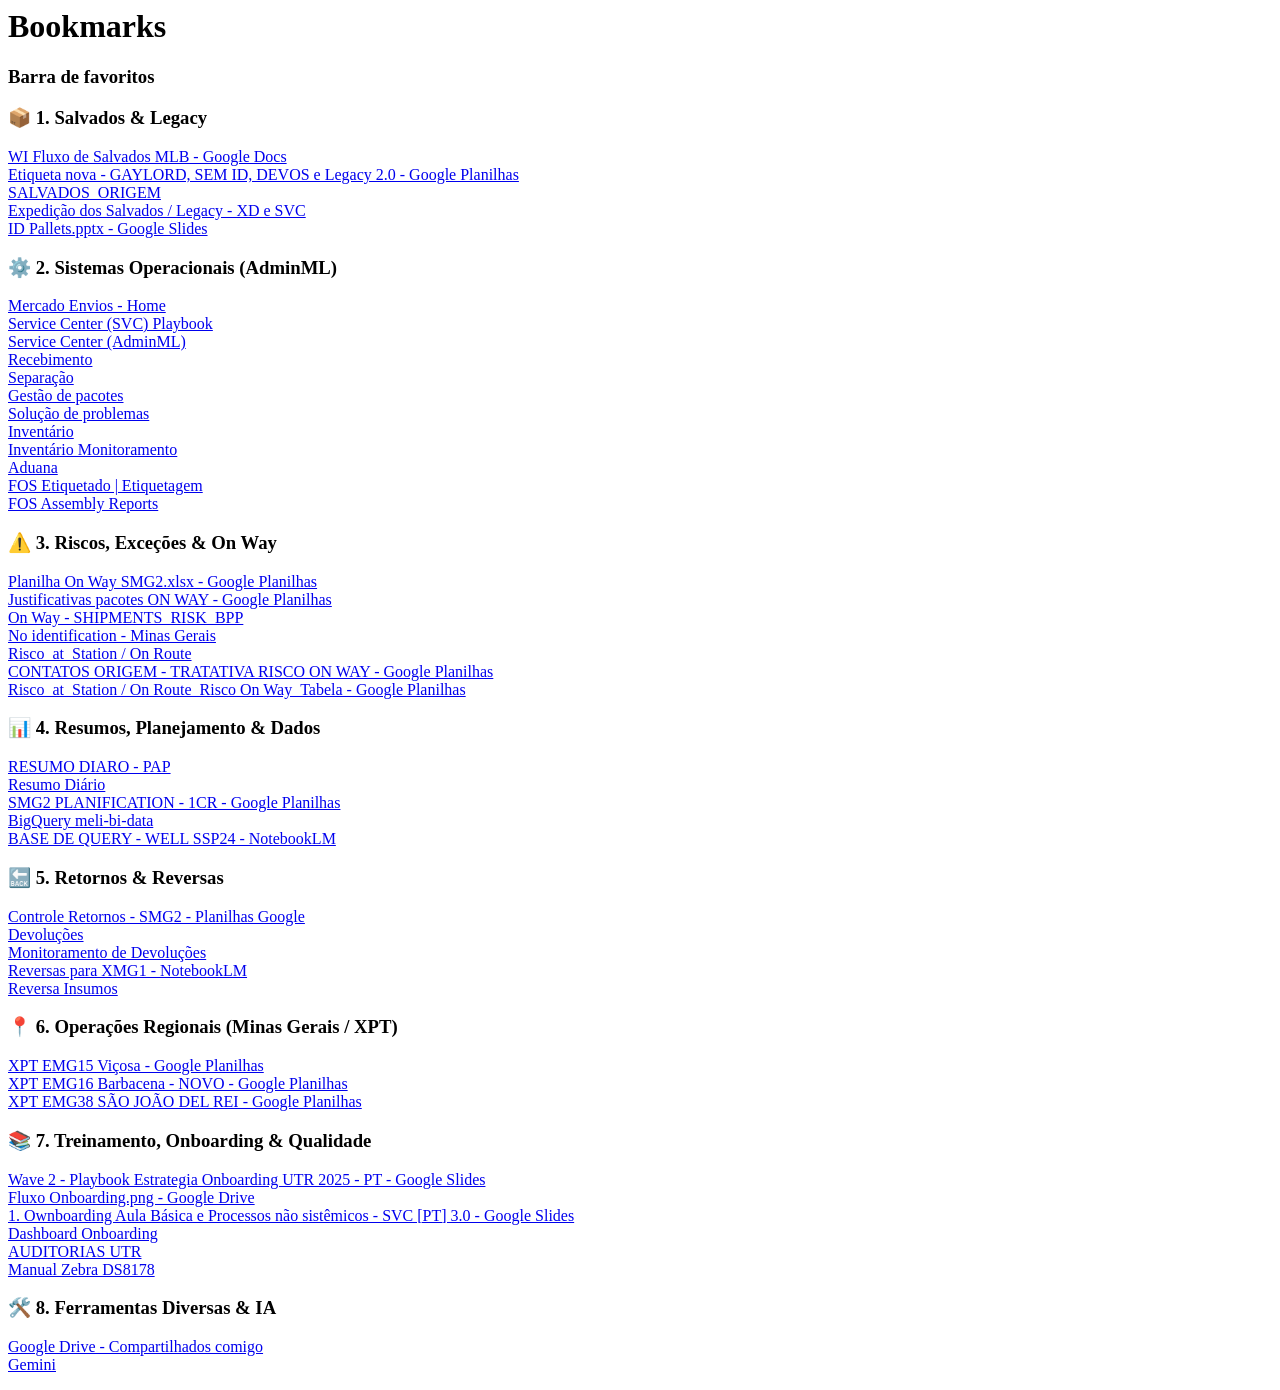
==== fav.html @ 22556379 "Save" ====
<!DOCTYPE NETSCAPE-Bookmark-file-1>
<!-- This is an automatically generated file.
     It will be read and overwritten.
     DO NOT EDIT! -->
<META HTTP-EQUIV="Content-Type" CONTENT="text/html; charset=UTF-8">
<TITLE>Bookmarks</TITLE>
<H1>Bookmarks</H1>
<DL><p>
    <DT><H3 ADD_DATE="1745688765" LAST_MODIFIED="1774959806" PERSONAL_TOOLBAR_FOLDER="true">Barra de favoritos</H3>
    <DL><p>
        <DT><H3 ADD_DATE="1774457126" LAST_MODIFIED="0">📦 1. Salvados &amp; Legacy</H3>
        <DL><p>
            <DT><A HREF="https://docs.google.com/document/d/1lHiRZoUrTtdoUfF2jTKSwaVMA59k0ou8ox0Mc1_N-KA/edit?tab=t.0" ADD_DATE="1768042945" ICON="[data-uri]">WI Fluxo de Salvados MLB - Google Docs</A>
            <DT><A HREF="https://docs.google.com/spreadsheets/d/1_zCqpc20b7EylmmNpUgCIeiRggBD4pQ9_4GQkWXSvbE/edit?gid=1541844201#gid=1541844201" ADD_DATE="1768042078" ICON="[data-uri]">Etiqueta nova - GAYLORD, SEM ID, DEVOS e Legacy 2.0 - Google Planilhas</A>
            <DT><A HREF="https://www.appsheet.com/start/94f6bd67-5392-47a4-880e-75851dbfe26a?platform=desktop#appName=SALVADOS_ORIGEM-761204303&vss=[base64]&view=Lan%C3%A7ar%20Salvados" ADD_DATE="1768041931" ICON="[data-uri]">SALVADOS_ORIGEM</A>
            <DT><A HREF="https://docs.google.com/forms/d/e/1FAIpQLScFys2pfaHs0rWslCGajpr1Aqkwvfn3L1pzrXIRPqRuzeIl0w/viewform" ADD_DATE="1768043248" ICON="[data-uri]">Expedição dos Salvados / Legacy - XD e SVC</A>
            <DT><A HREF="https://docs.google.com/presentation/d/1aY3RiyJctiIhOkOUeUSNHRsc2BH4TcG1/edit?slide=id.g364f4e5593a_0_8#slide=id.g364f4e5593a_0_8" ADD_DATE="1768047298" ICON="[data-uri]">ID Pallets.pptx - Google Slides</A>
        </DL><p>
        <DT><H3 ADD_DATE="1774457126" LAST_MODIFIED="0">⚙️ 2. Sistemas Operacionais (AdminML)</H3>
        <DL><p>
            <DT><A HREF="https://xtools.adminml.com/tools/home/mercadoenvios" ADD_DATE="1760522484" ICON="[data-uri]">Mercado Envios - Home</A>
            <DT><A HREF="https://sites.google.com/mercadolibre.com/wowexcelenciaoperacional-port/transportes/service-center-svc" ADD_DATE="1770372011" ICON="[data-uri]">Service Center (SVC) Playbook</A>
            <DT><A HREF="https://envios.adminml.com/logistics/service-center" ADD_DATE="1760522535" ICON="[data-uri]">Service Center (AdminML)</A>
            <DT><A HREF="https://envios.adminml.com/logistics/service-center/inbound" ADD_DATE="1760522567" ICON="[data-uri]">Recebimento</A>
            <DT><A HREF="https://envios.adminml.com/logistics/sorting/monitoring" ADD_DATE="1768236681" ICON="[data-uri]">Separação</A>
            <DT><A HREF="https://envios.adminml.com/logistics/package-management" ADD_DATE="1760522508" ICON="[data-uri]">Gestão de pacotes</A>
            <DT><A HREF="https://envios.adminml.com/logistics/problem-solving/" ADD_DATE="1760522811" ICON="[data-uri]">Solução de problemas</A>
            <DT><A HREF="https://envios.adminml.com/logistics/service-center/inventory" ADD_DATE="1760522546" ICON="[data-uri]">Inventário</A>
            <DT><A HREF="https://envios.adminml.com/logistics/inventory/" ADD_DATE="1767976754" ICON="[data-uri]">Inventário Monitoramento</A>
            <DT><A HREF="https://envios.adminml.com/logistics/audit/driver/monitoring" ADD_DATE="1773935652" ICON="[data-uri]">Aduana</A>
            <DT><A HREF="https://tms.adminml.com/fos/labels/authorize" ADD_DATE="1772899595" ICON="[data-uri]">FOS Etiquetado | Etiquetagem</A>
            <DT><A HREF="https://fos.adminml.com/fos-assembly-reports/hu-list/sales" ADD_DATE="1768065949" ICON="[data-uri]">FOS Assembly Reports</A>
        </DL><p>
        <DT><H3 ADD_DATE="1774457126" LAST_MODIFIED="0">⚠️ 3. Riscos, Exceções &amp; On Way</H3>
        <DL><p>
            <DT><A HREF="https://docs.google.com/spreadsheets/d/1jHOzcSjwcsbwQjjcK8XkSSSj24PNHGnJ/edit?gid=1011899283#gid=1011899283" ADD_DATE="1767005293" ICON="[data-uri]">Planilha On Way SMG2.xlsx - Google Planilhas</A>
            <DT><A HREF="https://docs.google.com/spreadsheets/d/15TH5czdopDw6su_LaEx8TX8uPsQc60zK7X15K8jlxRU/edit?gid=1659602290#gid=1659602290" ADD_DATE="1772199589" ICON="[data-uri]">Justificativas pacotes ON WAY - Google Planilhas</A>
            <DT><A HREF="https://lookerstudio.google.com/u/0/reporting/0ef7cd78-56ab-409c-a62a-4885a7819b24/page/tEnnC" ADD_DATE="1769680753" ICON="[data-uri]">On Way - SHIPMENTS_RISK_BPP</A>
            <DT><A HREF="https://lookerstudio.google.com/u/0/reporting/d0c6a55e-8356-422f-8308-fccbaa30854c/page/tEnnC" ADD_DATE="1770888267" ICON="[data-uri]">No identification - Minas Gerais</A>
            <DT><A HREF="https://lookerstudio.google.com/u/0/reporting/ae07a3a2-4a73-4bf2-af02-dc7db72f117b/page/p_xft5wm6nmd?pli=1" ADD_DATE="1773236358" ICON="[data-uri]">Risco_at_Station / On Route</A>
            <DT><A HREF="https://docs.google.com/spreadsheets/d/1z6ywsTK5E450oUohzCO6VarOmrUmPxF7WOGgxWelGE4/edit?gid=0#gid=0" ADD_DATE="1773307299" ICON="[data-uri]">CONTATOS ORIGEM - TRATATIVA RISCO ON WAY - Google Planilhas</A>
            <DT><A HREF="https://docs.google.com/spreadsheets/d/1C6WdzWWzC2ENZuHj_X8ZdaOWOlMWsbpBbsNmfV-abEE/edit?gid=0#gid=0" ADD_DATE="1773307388" ICON="[data-uri]">Risco_at_Station / On Route_Risco On Way_Tabela - Google Planilhas</A>
        </DL><p>
        <DT><H3 ADD_DATE="1774457126" LAST_MODIFIED="0">📊 4. Resumos, Planejamento &amp; Dados</H3>
        <DL><p>
            <DT><A HREF="https://docs.google.com/spreadsheets/d/1xkn0ee3L5zbgEXpL_bny_90ZAwblMwpDRKmo16p8_xw/edit?gid=0#gid=0" ADD_DATE="1760702585" ICON="[data-uri]">RESUMO DIARO - PAP</A>
            <DT><A HREF="https://docs.google.com/spreadsheets/d/15_4MJMAhM0pmH46uxUiDOqwVmkyvyarzTT00KW6K9Cw/edit?usp=drive_link" ADD_DATE="1760702081" ICON="[data-uri]">Resumo Diário</A>
            <DT><A HREF="https://docs.google.com/spreadsheets/d/1izMuHGc6icas4nUBsNkKq9qXP8jFvM5fmc8G3Peu-ds/edit?gid=0#gid=0" ADD_DATE="1769686571" ICON="[data-uri]">SMG2 PLANIFICATION - 1CR - Google Planilhas</A>
            <DT><A HREF="https://console.cloud.google.com/bigquery?project=meli-bi-data&ws=!1m0" ADD_DATE="1761994598" ICON="[data-uri]">BigQuery meli-bi-data</A>
            <DT><A HREF="https://notebooklm.google.com/notebook/523ed6a5-a218-4dd5-b7a7-86f9d71c848e?pli=1" ADD_DATE="1771341376" ICON="[data-uri]">BASE DE QUERY - WELL SSP24 - NotebookLM</A>
        </DL><p>
        <DT><H3 ADD_DATE="1774457126" LAST_MODIFIED="0">🔙 5. Retornos &amp; Reversas</H3>
        <DL><p>
            <DT><A HREF="https://docs.google.com/spreadsheets/d/1jLQNmAAPq7ffp5TNQJTri25-jUlkzVllAKGMJeORsIQ/edit?gid=1122692491#gid=1122692491" ADD_DATE="1760702108" ICON="[data-uri]">Controle Retornos - SMG2 - Planilhas Google</A>
            <DT><A HREF="https://envios.adminml.com/logistics/service-center/return-to-origin" ADD_DATE="1767006295" ICON="[data-uri]">Devoluções</A>
            <DT><A HREF="https://envios.adminml.com/logistics/return-to-origin/monitoring" ADD_DATE="1761826645" ICON="[data-uri]">Monitoramento de Devoluções</A>
            <DT><A HREF="https://notebooklm.google.com/notebook/5ff25524-5ba9-40dc-af9c-160caeff91a2" ADD_DATE="1773220869" ICON="[data-uri]">Reversas para XMG1 - NotebookLM</A>
            <DT><A HREF="https://lookerstudio.google.com/u/0/reporting/a045246b-4ede-46ce-9a01-fe29d6da02e6/page/LFZbF" ADD_DATE="1770372193" ICON="[data-uri]">Reversa Insumos</A>
        </DL><p>
        <DT><H3 ADD_DATE="1774457126" LAST_MODIFIED="0">📍 6. Operações Regionais (Minas Gerais / XPT)</H3>
        <DL><p>
            <DT><A HREF="https://docs.google.com/spreadsheets/d/169yGR3JJoH1T_Fuwdsxq5gsSkU7ha3tsLrgrArR6-JY/edit?gid=1248609811#gid=1248609811" ADD_DATE="1768237256" ICON="[data-uri]">XPT EMG15 Viçosa - Google Planilhas</A>
            <DT><A HREF="https://docs.google.com/spreadsheets/d/17MS6xTAaWogGkr9EifZgO6EevSzudx-OcgZ80rAmFjc/edit?gid=437193426#gid=437193426" ADD_DATE="1768237326" ICON="[data-uri]">XPT EMG16 Barbacena - NOVO - Google Planilhas</A>
            <DT><A HREF="https://docs.google.com/spreadsheets/d/1e8sGQjX-KsnG5TpGbMVolFPZ0bU_2pGFTRp-AVK2tM4/edit?gid=35556359#gid=35556359" ADD_DATE="1768237322" ICON="[data-uri]">XPT EMG38 SÃO JOÃO DEL REI - Google Planilhas</A>
        </DL><p>
        <DT><H3 ADD_DATE="1774457126" LAST_MODIFIED="0">📚 7. Treinamento, Onboarding &amp; Qualidade</H3>
        <DL><p>
            <DT><A HREF="https://docs.google.com/presentation/d/1KzBoLQaQCZ8jhkSrt9YyLe1f0KgUssI31yi4SYzKKko/edit?slide=id.g33b687a7f7b_0_79#slide=id.g33b687a7f7b_0_79" ADD_DATE="1768382059" ICON="[data-uri]">Wave 2 - Playbook Estrategia Onboarding UTR 2025 - PT - Google Slides</A>
            <DT><A HREF="https://drive.google.com/file/d/1aLQKlfJS9eU6g07tcpKs6dJjtn90DajX/view?ts=69662435" ADD_DATE="1768382080" ICON="[data-uri]">Fluxo Onboarding.png - Google Drive</A>
            <DT><A HREF="https://docs.google.com/presentation/d/1GXilkWO5pdHhmAtHaXv6XXJjzyS2qbpwrW7VKqMYIlk/edit?slide=id.g36298eb2133_2_166#slide=id.g36298eb2133_2_166" ADD_DATE="1768382097" ICON="[data-uri]">1. Ownboarding Aula Básica e Processos não sistêmicos - SVC [PT] 3.0 - Google Slides</A>
            <DT><A HREF="https://lookerstudio.google.com/reporting/0e97c4c4-20c3-432d-8a46-18a2591ac59f/page/p_5o5hkf1snd" ADD_DATE="1773236346" ICON="[data-uri]">Dashboard Onboarding</A>
            <DT><A HREF="https://www.appsheet.com/start/d45c9016-6276-4d95-9ee2-5f614c95be97?platform=desktop#appName=QUALITY_AUDITS_2-5594495&vss=[base64]&view=MENU" ADD_DATE="1772209319" ICON="[data-uri]">AUDITORIAS UTR</A>
            <DT><A HREF="https://www.bztech.com.br/arquivos/manual-zebra-ds8178.pdf?srsltid=AfmBOoo3fnD91IqZ7brmycCCOQBG97OHoKnTflmAA2N9WvQpqSOJjpkA" ADD_DATE="1769593745" ICON="[data-uri]">Manual Zebra DS8178</A>
        </DL><p>
        <DT><H3 ADD_DATE="1774457126" LAST_MODIFIED="0">🛠️ 8. Ferramentas Diversas &amp; IA</H3>
        <DL><p>
            <DT><A HREF="https://drive.google.com/drive/shared-with-me" ADD_DATE="1760701992" ICON="[data-uri]">Google Drive - Compartilhados comigo</A>
            <DT><A HREF="https://gemini.google.com/app" ADD_DATE="1761818388" ICON="[data-uri]">Gemini</A>
        </DL><p>
    </DL><p>
</DL><p>
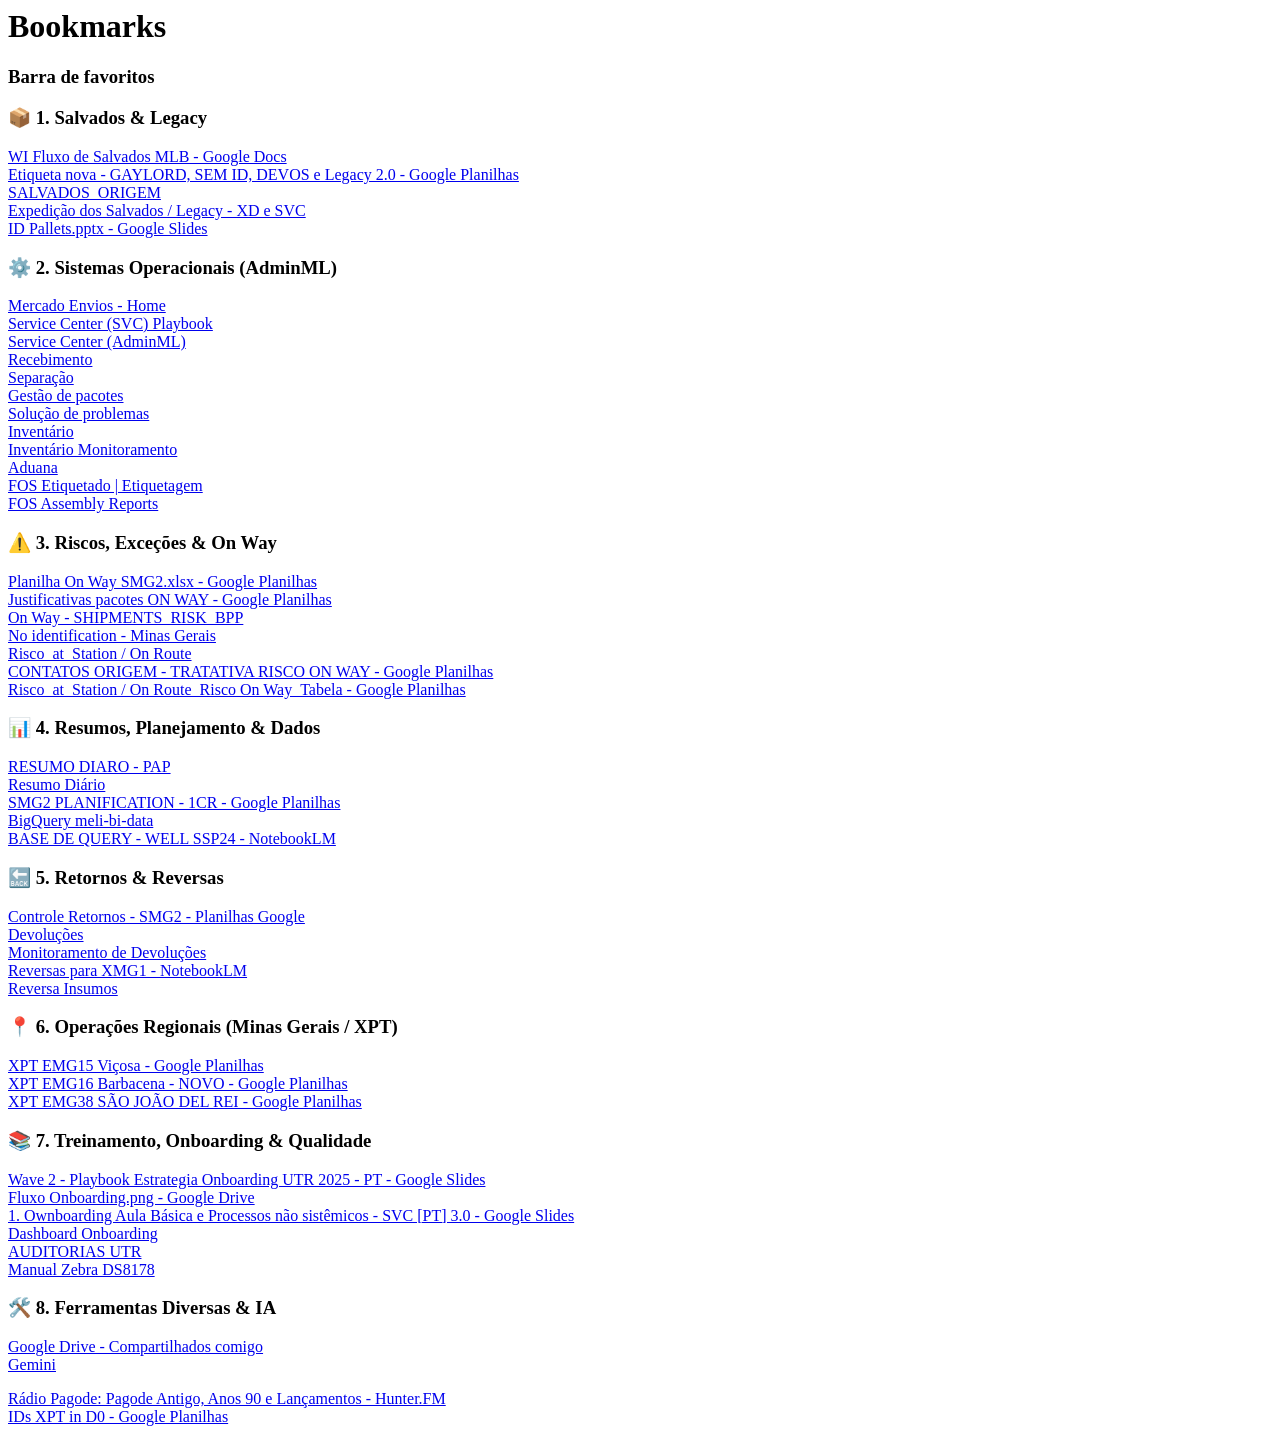
==== commit 38e6a14e: "Update fav.html with new bookmark links and modify timestamps" ====
--- a/fav.html
+++ b/fav.html
@@ -6,7 +6,7 @@
 <TITLE>Bookmarks</TITLE>
 <H1>Bookmarks</H1>
 <DL><p>
-    <DT><H3 ADD_DATE="1745688765" LAST_MODIFIED="1774959806" PERSONAL_TOOLBAR_FOLDER="true">Barra de favoritos</H3>
+    <DT><H3 ADD_DATE="1745688765" LAST_MODIFIED="1775301047" PERSONAL_TOOLBAR_FOLDER="true">Barra de favoritos</H3>
     <DL><p>
         <DT><H3 ADD_DATE="1774457126" LAST_MODIFIED="0">📦 1. Salvados &amp; Legacy</H3>
         <DL><p>
@@ -77,5 +77,7 @@
             <DT><A HREF="https://drive.google.com/drive/shared-with-me" ADD_DATE="1760701992" ICON="[data-uri]">Google Drive - Compartilhados comigo</A>
             <DT><A HREF="https://gemini.google.com/app" ADD_DATE="1761818388" ICON="[data-uri]">Gemini</A>
         </DL><p>
+        <DT><A HREF="https://hunter.fm/pagode/" ADD_DATE="1775301047" ICON="[data-uri]">Rádio Pagode: Pagode Antigo, Anos 90 e Lançamentos - Hunter.FM</A>
+        <DT><A HREF="https://docs.google.com/spreadsheets/d/1nRKMvElg6TnnUfrtJWeHGOcpLY4G1QRBAS4q4Y8CInk/edit?gid=1216661865#gid=1216661865" ADD_DATE="1775221481" ICON="[data-uri]">IDs XPT in D0 - Google Planilhas</A>
     </DL><p>
 </DL><p>
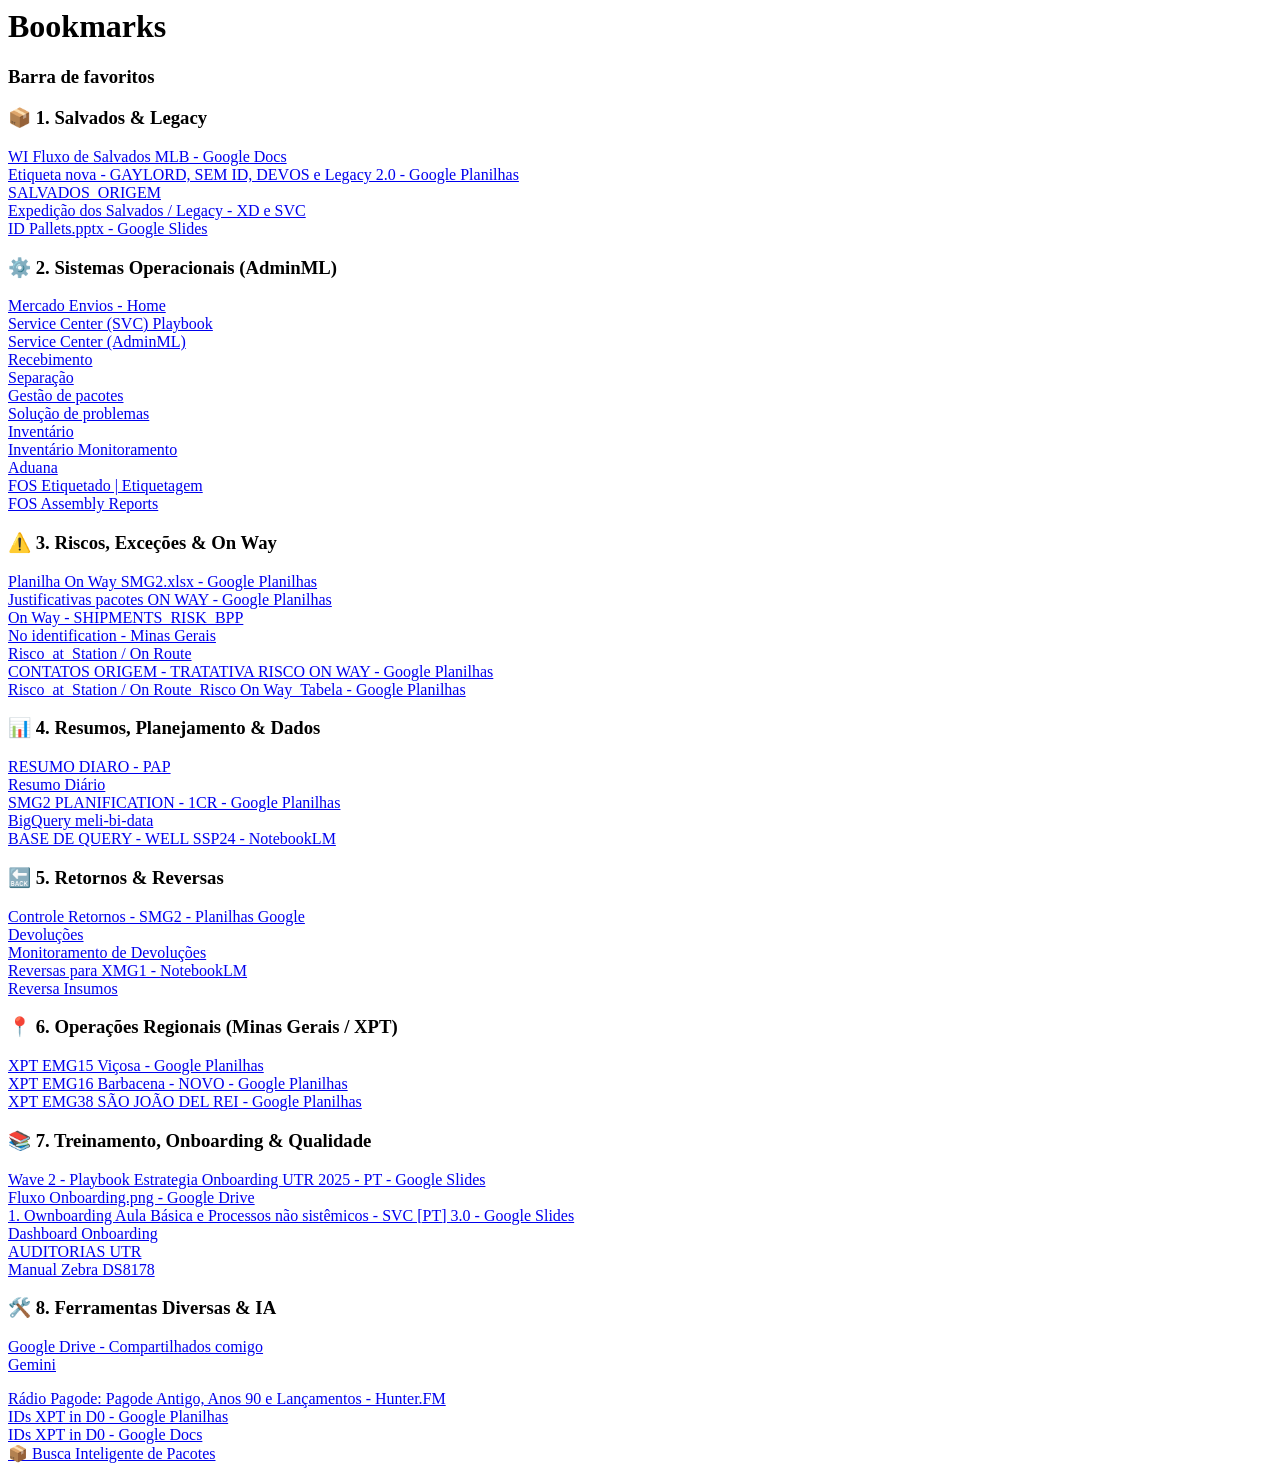
==== commit 95a1d7d4: "Update tampermonkey_scripts.zip with latest changes" ====
--- a/fav.html
+++ b/fav.html
@@ -6,9 +6,9 @@
 <TITLE>Bookmarks</TITLE>
 <H1>Bookmarks</H1>
 <DL><p>
-    <DT><H3 ADD_DATE="1745688765" LAST_MODIFIED="1775301047" PERSONAL_TOOLBAR_FOLDER="true">Barra de favoritos</H3>
+    <DT><H3 ADD_DATE="1775301398" LAST_MODIFIED="1775307209" PERSONAL_TOOLBAR_FOLDER="true">Barra de favoritos</H3>
     <DL><p>
-        <DT><H3 ADD_DATE="1774457126" LAST_MODIFIED="0">📦 1. Salvados &amp; Legacy</H3>
+        <DT><H3 ADD_DATE="1775302848" LAST_MODIFIED="0">📦 1. Salvados &amp; Legacy</H3>
         <DL><p>
             <DT><A HREF="https://docs.google.com/document/d/1lHiRZoUrTtdoUfF2jTKSwaVMA59k0ou8ox0Mc1_N-KA/edit?tab=t.0" ADD_DATE="1768042945" ICON="[data-uri]">WI Fluxo de Salvados MLB - Google Docs</A>
             <DT><A HREF="https://docs.google.com/spreadsheets/d/1_zCqpc20b7EylmmNpUgCIeiRggBD4pQ9_4GQkWXSvbE/edit?gid=1541844201#gid=1541844201" ADD_DATE="1768042078" ICON="[data-uri]">Etiqueta nova - GAYLORD, SEM ID, DEVOS e Legacy 2.0 - Google Planilhas</A>
@@ -16,7 +16,7 @@
             <DT><A HREF="https://docs.google.com/forms/d/e/1FAIpQLScFys2pfaHs0rWslCGajpr1Aqkwvfn3L1pzrXIRPqRuzeIl0w/viewform" ADD_DATE="1768043248" ICON="[data-uri]">Expedição dos Salvados / Legacy - XD e SVC</A>
             <DT><A HREF="https://docs.google.com/presentation/d/1aY3RiyJctiIhOkOUeUSNHRsc2BH4TcG1/edit?slide=id.g364f4e5593a_0_8#slide=id.g364f4e5593a_0_8" ADD_DATE="1768047298" ICON="[data-uri]">ID Pallets.pptx - Google Slides</A>
         </DL><p>
-        <DT><H3 ADD_DATE="1774457126" LAST_MODIFIED="0">⚙️ 2. Sistemas Operacionais (AdminML)</H3>
+        <DT><H3 ADD_DATE="1775302848" LAST_MODIFIED="0">⚙️ 2. Sistemas Operacionais (AdminML)</H3>
         <DL><p>
             <DT><A HREF="https://xtools.adminml.com/tools/home/mercadoenvios" ADD_DATE="1760522484" ICON="[data-uri]">Mercado Envios - Home</A>
             <DT><A HREF="https://sites.google.com/mercadolibre.com/wowexcelenciaoperacional-port/transportes/service-center-svc" ADD_DATE="1770372011" ICON="[data-uri]">Service Center (SVC) Playbook</A>
@@ -31,17 +31,17 @@
             <DT><A HREF="https://tms.adminml.com/fos/labels/authorize" ADD_DATE="1772899595" ICON="[data-uri]">FOS Etiquetado | Etiquetagem</A>
             <DT><A HREF="https://fos.adminml.com/fos-assembly-reports/hu-list/sales" ADD_DATE="1768065949" ICON="[data-uri]">FOS Assembly Reports</A>
         </DL><p>
-        <DT><H3 ADD_DATE="1774457126" LAST_MODIFIED="0">⚠️ 3. Riscos, Exceções &amp; On Way</H3>
+        <DT><H3 ADD_DATE="1775302848" LAST_MODIFIED="0">⚠️ 3. Riscos, Exceções &amp; On Way</H3>
         <DL><p>
             <DT><A HREF="https://docs.google.com/spreadsheets/d/1jHOzcSjwcsbwQjjcK8XkSSSj24PNHGnJ/edit?gid=1011899283#gid=1011899283" ADD_DATE="1767005293" ICON="[data-uri]">Planilha On Way SMG2.xlsx - Google Planilhas</A>
             <DT><A HREF="https://docs.google.com/spreadsheets/d/15TH5czdopDw6su_LaEx8TX8uPsQc60zK7X15K8jlxRU/edit?gid=1659602290#gid=1659602290" ADD_DATE="1772199589" ICON="[data-uri]">Justificativas pacotes ON WAY - Google Planilhas</A>
             <DT><A HREF="https://lookerstudio.google.com/u/0/reporting/0ef7cd78-56ab-409c-a62a-4885a7819b24/page/tEnnC" ADD_DATE="1769680753" ICON="[data-uri]">On Way - SHIPMENTS_RISK_BPP</A>
-            <DT><A HREF="https://lookerstudio.google.com/u/0/reporting/d0c6a55e-8356-422f-8308-fccbaa30854c/page/tEnnC" ADD_DATE="1770888267" ICON="[data-uri]">No identification - Minas Gerais</A>
-            <DT><A HREF="https://lookerstudio.google.com/u/0/reporting/ae07a3a2-4a73-4bf2-af02-dc7db72f117b/page/p_xft5wm6nmd?pli=1" ADD_DATE="1773236358" ICON="[data-uri]">Risco_at_Station / On Route</A>
+            <DT><A HREF="https://lookerstudio.google.com/u/0/reporting/d0c6a55e-8356-422f-8308-fccbaa30854c/page/tEnnC" ADD_DATE="1770888267" ICON="[data-uri]">No identification - Minas Gerais</A>
+            <DT><A HREF="https://lookerstudio.google.com/u/0/reporting/ae07a3a2-4a73-4bf2-af02-dc7db72f117b/page/p_xft5wm6nmd?pli=1" ADD_DATE="1773236358" ICON="[data-uri]">Risco_at_Station / On Route</A>
             <DT><A HREF="https://docs.google.com/spreadsheets/d/1z6ywsTK5E450oUohzCO6VarOmrUmPxF7WOGgxWelGE4/edit?gid=0#gid=0" ADD_DATE="1773307299" ICON="[data-uri]">CONTATOS ORIGEM - TRATATIVA RISCO ON WAY - Google Planilhas</A>
             <DT><A HREF="https://docs.google.com/spreadsheets/d/1C6WdzWWzC2ENZuHj_X8ZdaOWOlMWsbpBbsNmfV-abEE/edit?gid=0#gid=0" ADD_DATE="1773307388" ICON="[data-uri]">Risco_at_Station / On Route_Risco On Way_Tabela - Google Planilhas</A>
         </DL><p>
-        <DT><H3 ADD_DATE="1774457126" LAST_MODIFIED="0">📊 4. Resumos, Planejamento &amp; Dados</H3>
+        <DT><H3 ADD_DATE="1775302848" LAST_MODIFIED="0">📊 4. Resumos, Planejamento &amp; Dados</H3>
         <DL><p>
             <DT><A HREF="https://docs.google.com/spreadsheets/d/1xkn0ee3L5zbgEXpL_bny_90ZAwblMwpDRKmo16p8_xw/edit?gid=0#gid=0" ADD_DATE="1760702585" ICON="[data-uri]">RESUMO DIARO - PAP</A>
             <DT><A HREF="https://docs.google.com/spreadsheets/d/15_4MJMAhM0pmH46uxUiDOqwVmkyvyarzTT00KW6K9Cw/edit?usp=drive_link" ADD_DATE="1760702081" ICON="[data-uri]">Resumo Diário</A>
@@ -49,7 +49,7 @@
             <DT><A HREF="https://console.cloud.google.com/bigquery?project=meli-bi-data&ws=!1m0" ADD_DATE="1761994598" ICON="[data-uri]">BigQuery meli-bi-data</A>
             <DT><A HREF="https://notebooklm.google.com/notebook/523ed6a5-a218-4dd5-b7a7-86f9d71c848e?pli=1" ADD_DATE="1771341376" ICON="[data-uri]">BASE DE QUERY - WELL SSP24 - NotebookLM</A>
         </DL><p>
-        <DT><H3 ADD_DATE="1774457126" LAST_MODIFIED="0">🔙 5. Retornos &amp; Reversas</H3>
+        <DT><H3 ADD_DATE="1775302848" LAST_MODIFIED="0">🔙 5. Retornos &amp; Reversas</H3>
         <DL><p>
             <DT><A HREF="https://docs.google.com/spreadsheets/d/1jLQNmAAPq7ffp5TNQJTri25-jUlkzVllAKGMJeORsIQ/edit?gid=1122692491#gid=1122692491" ADD_DATE="1760702108" ICON="[data-uri]">Controle Retornos - SMG2 - Planilhas Google</A>
             <DT><A HREF="https://envios.adminml.com/logistics/service-center/return-to-origin" ADD_DATE="1767006295" ICON="[data-uri]">Devoluções</A>
@@ -57,13 +57,13 @@
             <DT><A HREF="https://notebooklm.google.com/notebook/5ff25524-5ba9-40dc-af9c-160caeff91a2" ADD_DATE="1773220869" ICON="[data-uri]">Reversas para XMG1 - NotebookLM</A>
             <DT><A HREF="https://lookerstudio.google.com/u/0/reporting/a045246b-4ede-46ce-9a01-fe29d6da02e6/page/LFZbF" ADD_DATE="1770372193" ICON="[data-uri]">Reversa Insumos</A>
         </DL><p>
-        <DT><H3 ADD_DATE="1774457126" LAST_MODIFIED="0">📍 6. Operações Regionais (Minas Gerais / XPT)</H3>
+        <DT><H3 ADD_DATE="1775302848" LAST_MODIFIED="0">📍 6. Operações Regionais (Minas Gerais / XPT)</H3>
         <DL><p>
             <DT><A HREF="https://docs.google.com/spreadsheets/d/169yGR3JJoH1T_Fuwdsxq5gsSkU7ha3tsLrgrArR6-JY/edit?gid=1248609811#gid=1248609811" ADD_DATE="1768237256" ICON="[data-uri]">XPT EMG15 Viçosa - Google Planilhas</A>
             <DT><A HREF="https://docs.google.com/spreadsheets/d/17MS6xTAaWogGkr9EifZgO6EevSzudx-OcgZ80rAmFjc/edit?gid=437193426#gid=437193426" ADD_DATE="1768237326" ICON="[data-uri]">XPT EMG16 Barbacena - NOVO - Google Planilhas</A>
             <DT><A HREF="https://docs.google.com/spreadsheets/d/1e8sGQjX-KsnG5TpGbMVolFPZ0bU_2pGFTRp-AVK2tM4/edit?gid=35556359#gid=35556359" ADD_DATE="1768237322" ICON="[data-uri]">XPT EMG38 SÃO JOÃO DEL REI - Google Planilhas</A>
         </DL><p>
-        <DT><H3 ADD_DATE="1774457126" LAST_MODIFIED="0">📚 7. Treinamento, Onboarding &amp; Qualidade</H3>
+        <DT><H3 ADD_DATE="1775302848" LAST_MODIFIED="0">📚 7. Treinamento, Onboarding &amp; Qualidade</H3>
         <DL><p>
             <DT><A HREF="https://docs.google.com/presentation/d/1KzBoLQaQCZ8jhkSrt9YyLe1f0KgUssI31yi4SYzKKko/edit?slide=id.g33b687a7f7b_0_79#slide=id.g33b687a7f7b_0_79" ADD_DATE="1768382059" ICON="[data-uri]">Wave 2 - Playbook Estrategia Onboarding UTR 2025 - PT - Google Slides</A>
             <DT><A HREF="https://drive.google.com/file/d/1aLQKlfJS9eU6g07tcpKs6dJjtn90DajX/view?ts=69662435" ADD_DATE="1768382080" ICON="[data-uri]">Fluxo Onboarding.png - Google Drive</A>
@@ -72,12 +72,14 @@
             <DT><A HREF="https://www.appsheet.com/start/d45c9016-6276-4d95-9ee2-5f614c95be97?platform=desktop#appName=QUALITY_AUDITS_2-5594495&vss=[base64]&view=MENU" ADD_DATE="1772209319" ICON="[data-uri]">AUDITORIAS UTR</A>
             <DT><A HREF="https://www.bztech.com.br/arquivos/manual-zebra-ds8178.pdf?srsltid=AfmBOoo3fnD91IqZ7brmycCCOQBG97OHoKnTflmAA2N9WvQpqSOJjpkA" ADD_DATE="1769593745" ICON="[data-uri]">Manual Zebra DS8178</A>
         </DL><p>
-        <DT><H3 ADD_DATE="1774457126" LAST_MODIFIED="0">🛠️ 8. Ferramentas Diversas &amp; IA</H3>
+        <DT><H3 ADD_DATE="1775302848" LAST_MODIFIED="0">🛠️ 8. Ferramentas Diversas &amp; IA</H3>
         <DL><p>
             <DT><A HREF="https://drive.google.com/drive/shared-with-me" ADD_DATE="1760701992" ICON="[data-uri]">Google Drive - Compartilhados comigo</A>
             <DT><A HREF="https://gemini.google.com/app" ADD_DATE="1761818388" ICON="[data-uri]">Gemini</A>
         </DL><p>
         <DT><A HREF="https://hunter.fm/pagode/" ADD_DATE="1775301047" ICON="[data-uri]">Rádio Pagode: Pagode Antigo, Anos 90 e Lançamentos - Hunter.FM</A>
         <DT><A HREF="https://docs.google.com/spreadsheets/d/1nRKMvElg6TnnUfrtJWeHGOcpLY4G1QRBAS4q4Y8CInk/edit?gid=1216661865#gid=1216661865" ADD_DATE="1775221481" ICON="[data-uri]">IDs XPT in D0 - Google Planilhas</A>
+        <DT><A HREF="https://docs.google.com/document/d/12CsVoUnTU68UJay_VTwZ3cpaGvwZHEePwfhiAoZFqHo/edit?tab=t.0" ADD_DATE="1775304610" ICON="[data-uri]">IDs XPT in D0 - Google Docs</A>
+        <DT><A HREF="https://search.debugzone.com.br/" ADD_DATE="1775307209">📦 Busca Inteligente de Pacotes</A>
     </DL><p>
 </DL><p>
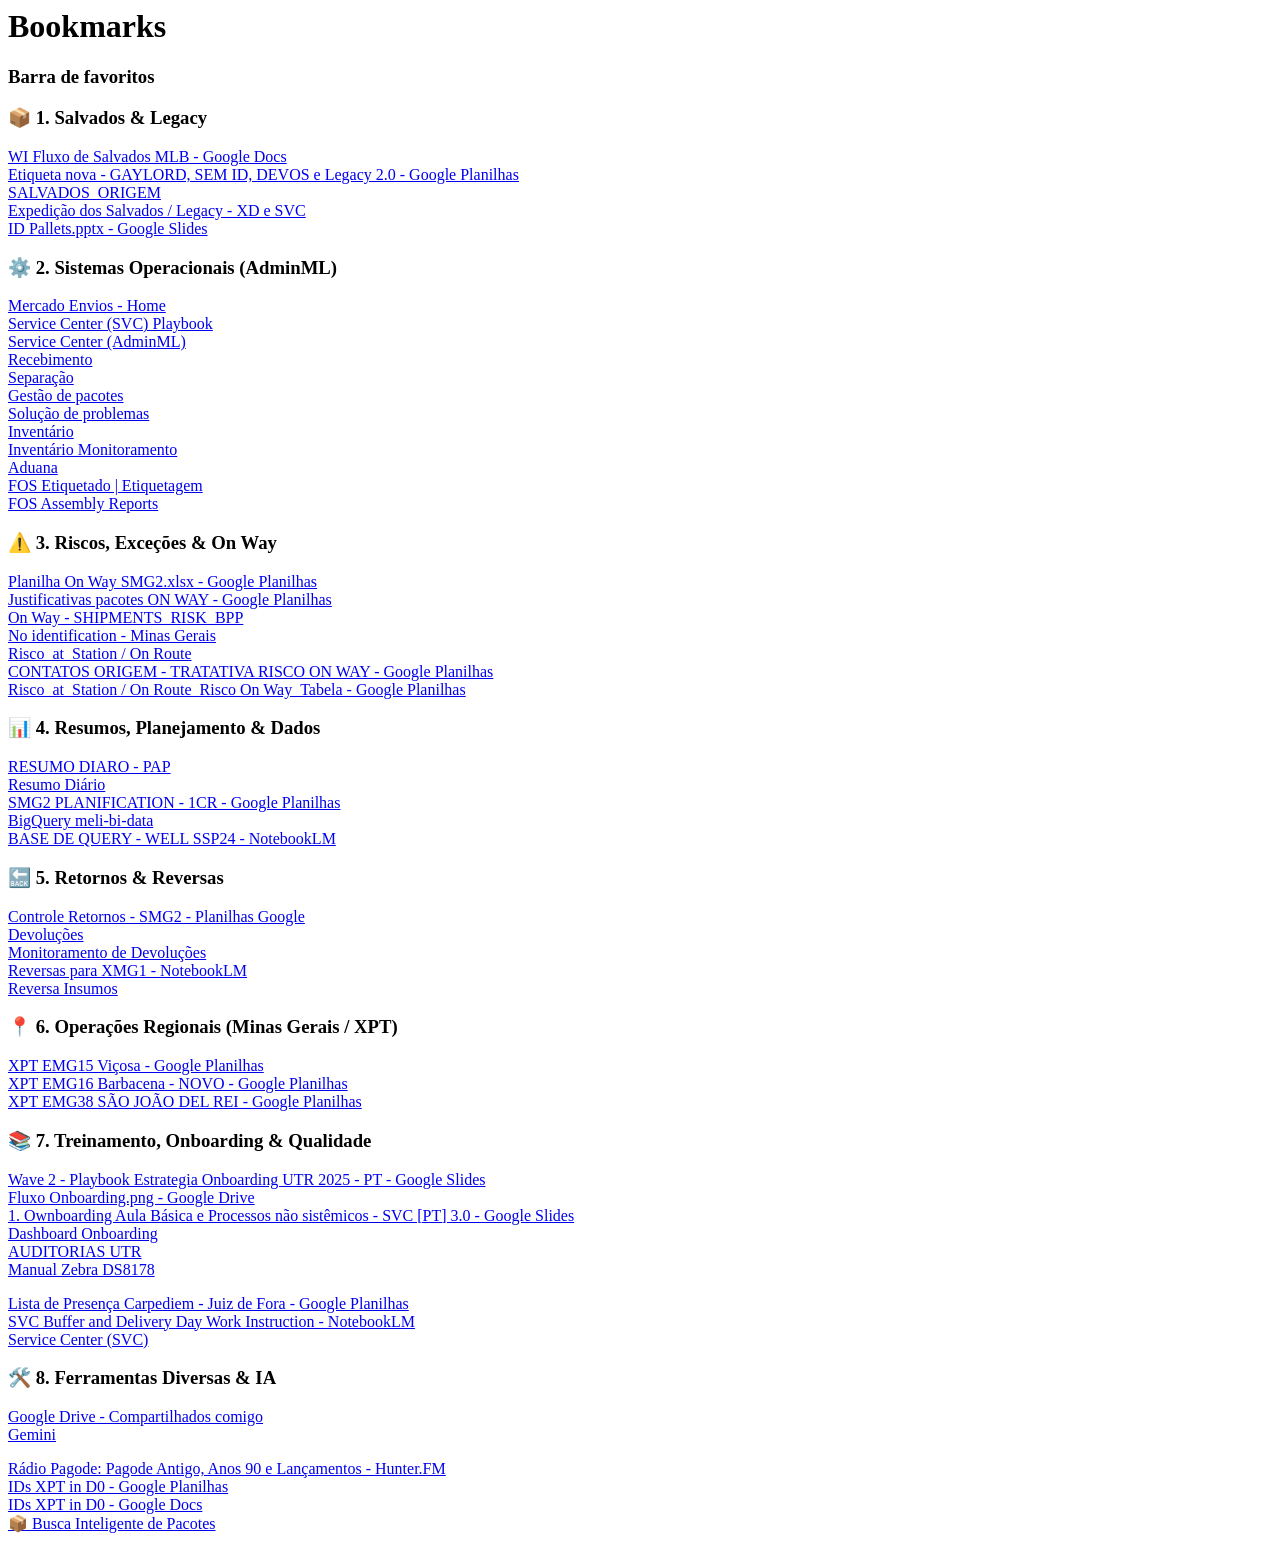
==== commit ff55af94: "Update fav.html with modified timestamps and add new bookmark links" ====
--- a/fav.html
+++ b/fav.html
@@ -6,7 +6,7 @@
 <TITLE>Bookmarks</TITLE>
 <H1>Bookmarks</H1>
 <DL><p>
-    <DT><H3 ADD_DATE="1775301398" LAST_MODIFIED="1775307209" PERSONAL_TOOLBAR_FOLDER="true">Barra de favoritos</H3>
+    <DT><H3 ADD_DATE="1775301398" LAST_MODIFIED="1775491879" PERSONAL_TOOLBAR_FOLDER="true">Barra de favoritos</H3>
     <DL><p>
         <DT><H3 ADD_DATE="1775302848" LAST_MODIFIED="0">📦 1. Salvados &amp; Legacy</H3>
         <DL><p>
@@ -72,6 +72,9 @@
             <DT><A HREF="https://www.appsheet.com/start/d45c9016-6276-4d95-9ee2-5f614c95be97?platform=desktop#appName=QUALITY_AUDITS_2-5594495&vss=[base64]&view=MENU" ADD_DATE="1772209319" ICON="[data-uri]">AUDITORIAS UTR</A>
             <DT><A HREF="https://www.bztech.com.br/arquivos/manual-zebra-ds8178.pdf?srsltid=AfmBOoo3fnD91IqZ7brmycCCOQBG97OHoKnTflmAA2N9WvQpqSOJjpkA" ADD_DATE="1769593745" ICON="[data-uri]">Manual Zebra DS8178</A>
         </DL><p>
+        <DT><A HREF="https://docs.google.com/spreadsheets/d/1d6xwfzoKnDVa-pfsjUDDlhFRjMfVPT17SSNiXleIGXA/edit?gid=437509299#gid=437509299" ADD_DATE="1775491879" ICON="[data-uri]">Lista de Presença Carpediem - Juiz de Fora - Google Planilhas</A>
+        <DT><A HREF="https://notebooklm.google.com/notebook/4eea8ae7-8c10-4f36-8db0-9d732000df71" ADD_DATE="1775331683" ICON="[data-uri]">SVC Buffer and Delivery Day Work Instruction - NotebookLM</A>
+        <DT><A HREF="https://sites.google.com/mercadolibre.com/wowexcelenciaoperacional-port/transportes/service-center-svc#h.ycxefbxnd0ae" ADD_DATE="1775331596" ICON="[data-uri]">Service Center (SVC)</A>
         <DT><H3 ADD_DATE="1775302848" LAST_MODIFIED="0">🛠️ 8. Ferramentas Diversas &amp; IA</H3>
         <DL><p>
             <DT><A HREF="https://drive.google.com/drive/shared-with-me" ADD_DATE="1760701992" ICON="[data-uri]">Google Drive - Compartilhados comigo</A>
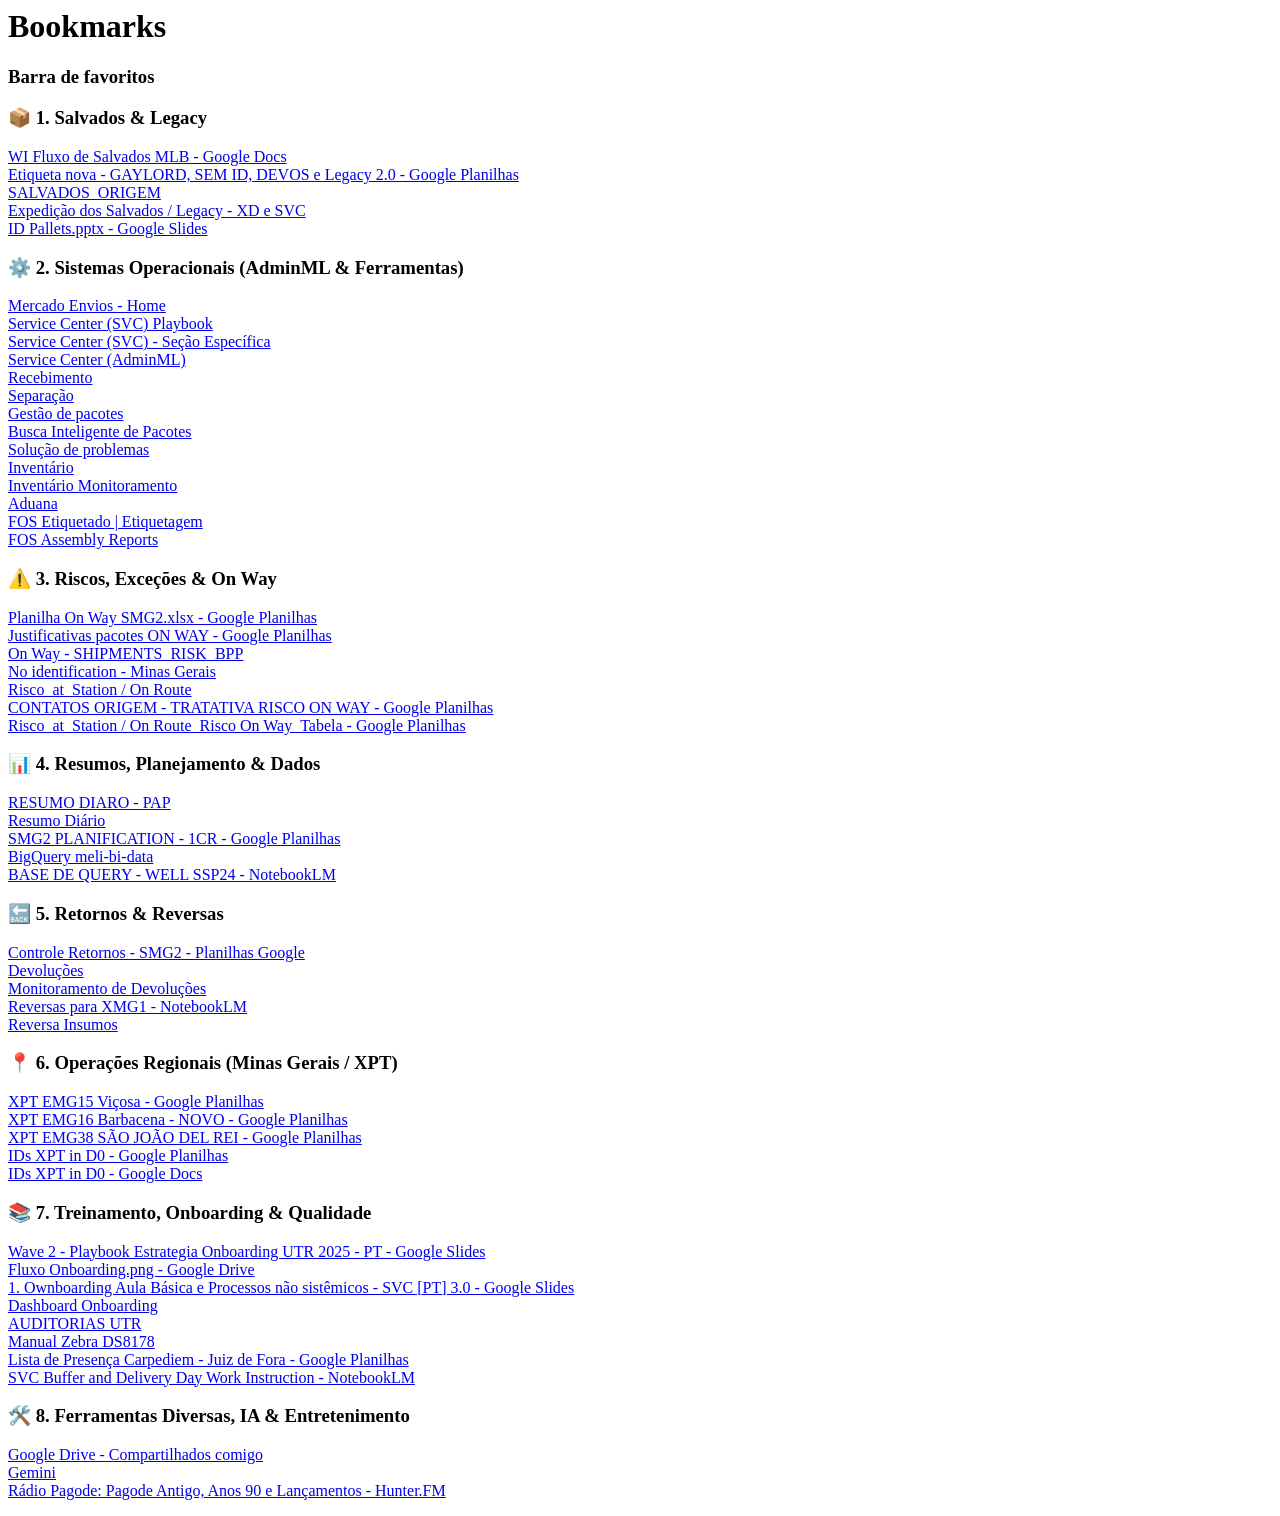
==== commit ac7f7013: "Implement feature X to enhance user experience and optimize performance" ====
--- a/fav.html
+++ b/fav.html
@@ -1,7 +1,4 @@
 <!DOCTYPE NETSCAPE-Bookmark-file-1>
-<!-- This is an automatically generated file.
-     It will be read and overwritten.
-     DO NOT EDIT! -->
 <META HTTP-EQUIV="Content-Type" CONTENT="text/html; charset=UTF-8">
 <TITLE>Bookmarks</TITLE>
 <H1>Bookmarks</H1>
@@ -16,14 +13,16 @@
             <DT><A HREF="https://docs.google.com/forms/d/e/1FAIpQLScFys2pfaHs0rWslCGajpr1Aqkwvfn3L1pzrXIRPqRuzeIl0w/viewform" ADD_DATE="1768043248" ICON="[data-uri]">Expedição dos Salvados / Legacy - XD e SVC</A>
             <DT><A HREF="https://docs.google.com/presentation/d/1aY3RiyJctiIhOkOUeUSNHRsc2BH4TcG1/edit?slide=id.g364f4e5593a_0_8#slide=id.g364f4e5593a_0_8" ADD_DATE="1768047298" ICON="[data-uri]">ID Pallets.pptx - Google Slides</A>
         </DL><p>
-        <DT><H3 ADD_DATE="1775302848" LAST_MODIFIED="0">⚙️ 2. Sistemas Operacionais (AdminML)</H3>
+        <DT><H3 ADD_DATE="1775302848" LAST_MODIFIED="0">⚙️ 2. Sistemas Operacionais (AdminML &amp; Ferramentas)</H3>
         <DL><p>
             <DT><A HREF="https://xtools.adminml.com/tools/home/mercadoenvios" ADD_DATE="1760522484" ICON="[data-uri]">Mercado Envios - Home</A>
             <DT><A HREF="https://sites.google.com/mercadolibre.com/wowexcelenciaoperacional-port/transportes/service-center-svc" ADD_DATE="1770372011" ICON="[data-uri]">Service Center (SVC) Playbook</A>
+            <DT><A HREF="https://sites.google.com/mercadolibre.com/wowexcelenciaoperacional-port/transportes/service-center-svc#h.ycxefbxnd0ae" ADD_DATE="1775331596" ICON="[data-uri]">Service Center (SVC) - Seção Específica</A>
             <DT><A HREF="https://envios.adminml.com/logistics/service-center" ADD_DATE="1760522535" ICON="[data-uri]">Service Center (AdminML)</A>
             <DT><A HREF="https://envios.adminml.com/logistics/service-center/inbound" ADD_DATE="1760522567" ICON="[data-uri]">Recebimento</A>
             <DT><A HREF="https://envios.adminml.com/logistics/sorting/monitoring" ADD_DATE="1768236681" ICON="[data-uri]">Separação</A>
             <DT><A HREF="https://envios.adminml.com/logistics/package-management" ADD_DATE="1760522508" ICON="[data-uri]">Gestão de pacotes</A>
+            <DT><A HREF="https://search.debugzone.com.br/" ADD_DATE="1775307209">Busca Inteligente de Pacotes</A>
             <DT><A HREF="https://envios.adminml.com/logistics/problem-solving/" ADD_DATE="1760522811" ICON="[data-uri]">Solução de problemas</A>
             <DT><A HREF="https://envios.adminml.com/logistics/service-center/inventory" ADD_DATE="1760522546" ICON="[data-uri]">Inventário</A>
             <DT><A HREF="https://envios.adminml.com/logistics/inventory/" ADD_DATE="1767976754" ICON="[data-uri]">Inventário Monitoramento</A>
@@ -31,6 +30,7 @@
             <DT><A HREF="https://tms.adminml.com/fos/labels/authorize" ADD_DATE="1772899595" ICON="[data-uri]">FOS Etiquetado | Etiquetagem</A>
             <DT><A HREF="https://fos.adminml.com/fos-assembly-reports/hu-list/sales" ADD_DATE="1768065949" ICON="[data-uri]">FOS Assembly Reports</A>
         </DL><p>
+
         <DT><H3 ADD_DATE="1775302848" LAST_MODIFIED="0">⚠️ 3. Riscos, Exceções &amp; On Way</H3>
         <DL><p>
             <DT><A HREF="https://docs.google.com/spreadsheets/d/1jHOzcSjwcsbwQjjcK8XkSSSj24PNHGnJ/edit?gid=1011899283#gid=1011899283" ADD_DATE="1767005293" ICON="[data-uri]">Planilha On Way SMG2.xlsx - Google Planilhas</A>
@@ -41,6 +41,7 @@
             <DT><A HREF="https://docs.google.com/spreadsheets/d/1z6ywsTK5E450oUohzCO6VarOmrUmPxF7WOGgxWelGE4/edit?gid=0#gid=0" ADD_DATE="1773307299" ICON="[data-uri]">CONTATOS ORIGEM - TRATATIVA RISCO ON WAY - Google Planilhas</A>
             <DT><A HREF="https://docs.google.com/spreadsheets/d/1C6WdzWWzC2ENZuHj_X8ZdaOWOlMWsbpBbsNmfV-abEE/edit?gid=0#gid=0" ADD_DATE="1773307388" ICON="[data-uri]">Risco_at_Station / On Route_Risco On Way_Tabela - Google Planilhas</A>
         </DL><p>
+
         <DT><H3 ADD_DATE="1775302848" LAST_MODIFIED="0">📊 4. Resumos, Planejamento &amp; Dados</H3>
         <DL><p>
             <DT><A HREF="https://docs.google.com/spreadsheets/d/1xkn0ee3L5zbgEXpL_bny_90ZAwblMwpDRKmo16p8_xw/edit?gid=0#gid=0" ADD_DATE="1760702585" ICON="[data-uri]">RESUMO DIARO - PAP</A>
@@ -49,6 +50,7 @@
             <DT><A HREF="https://console.cloud.google.com/bigquery?project=meli-bi-data&ws=!1m0" ADD_DATE="1761994598" ICON="[data-uri]">BigQuery meli-bi-data</A>
             <DT><A HREF="https://notebooklm.google.com/notebook/523ed6a5-a218-4dd5-b7a7-86f9d71c848e?pli=1" ADD_DATE="1771341376" ICON="[data-uri]">BASE DE QUERY - WELL SSP24 - NotebookLM</A>
         </DL><p>
+
         <DT><H3 ADD_DATE="1775302848" LAST_MODIFIED="0">🔙 5. Retornos &amp; Reversas</H3>
         <DL><p>
             <DT><A HREF="https://docs.google.com/spreadsheets/d/1jLQNmAAPq7ffp5TNQJTri25-jUlkzVllAKGMJeORsIQ/edit?gid=1122692491#gid=1122692491" ADD_DATE="1760702108" ICON="[data-uri]">Controle Retornos - SMG2 - Planilhas Google</A>
@@ -62,6 +64,8 @@
             <DT><A HREF="https://docs.google.com/spreadsheets/d/169yGR3JJoH1T_Fuwdsxq5gsSkU7ha3tsLrgrArR6-JY/edit?gid=1248609811#gid=1248609811" ADD_DATE="1768237256" ICON="[data-uri]">XPT EMG15 Viçosa - Google Planilhas</A>
             <DT><A HREF="https://docs.google.com/spreadsheets/d/17MS6xTAaWogGkr9EifZgO6EevSzudx-OcgZ80rAmFjc/edit?gid=437193426#gid=437193426" ADD_DATE="1768237326" ICON="[data-uri]">XPT EMG16 Barbacena - NOVO - Google Planilhas</A>
             <DT><A HREF="https://docs.google.com/spreadsheets/d/1e8sGQjX-KsnG5TpGbMVolFPZ0bU_2pGFTRp-AVK2tM4/edit?gid=35556359#gid=35556359" ADD_DATE="1768237322" ICON="[data-uri]">XPT EMG38 SÃO JOÃO DEL REI - Google Planilhas</A>
+            <DT><A HREF="https://docs.google.com/spreadsheets/d/1nRKMvElg6TnnUfrtJWeHGOcpLY4G1QRBAS4q4Y8CInk/edit?gid=1216661865#gid=1216661865" ADD_DATE="1775221481" ICON="[data-uri]">IDs XPT in D0 - Google Planilhas</A>
+            <DT><A HREF="https://docs.google.com/document/d/12CsVoUnTU68UJay_VTwZ3cpaGvwZHEePwfhiAoZFqHo/edit?tab=t.0" ADD_DATE="1775304610" ICON="[data-uri]">IDs XPT in D0 - Google Docs</A>
         </DL><p>
         <DT><H3 ADD_DATE="1775302848" LAST_MODIFIED="0">📚 7. Treinamento, Onboarding &amp; Qualidade</H3>
         <DL><p>
@@ -71,18 +75,14 @@
             <DT><A HREF="https://lookerstudio.google.com/reporting/0e97c4c4-20c3-432d-8a46-18a2591ac59f/page/p_5o5hkf1snd" ADD_DATE="1773236346" ICON="[data-uri]">Dashboard Onboarding</A>
             <DT><A HREF="https://www.appsheet.com/start/d45c9016-6276-4d95-9ee2-5f614c95be97?platform=desktop#appName=QUALITY_AUDITS_2-5594495&vss=[base64]&view=MENU" ADD_DATE="1772209319" ICON="[data-uri]">AUDITORIAS UTR</A>
             <DT><A HREF="https://www.bztech.com.br/arquivos/manual-zebra-ds8178.pdf?srsltid=AfmBOoo3fnD91IqZ7brmycCCOQBG97OHoKnTflmAA2N9WvQpqSOJjpkA" ADD_DATE="1769593745" ICON="[data-uri]">Manual Zebra DS8178</A>
+            <DT><A HREF="https://docs.google.com/spreadsheets/d/1d6xwfzoKnDVa-pfsjUDDlhFRjMfVPT17SSNiXleIGXA/edit?gid=437509299#gid=437509299" ADD_DATE="1775491879" ICON="[data-uri]">Lista de Presença Carpediem - Juiz de Fora - Google Planilhas</A>
+            <DT><A HREF="https://notebooklm.google.com/notebook/4eea8ae7-8c10-4f36-8db0-9d732000df71" ADD_DATE="1775331683" ICON="[data-uri]">SVC Buffer and Delivery Day Work Instruction - NotebookLM</A>
         </DL><p>
-        <DT><A HREF="https://docs.google.com/spreadsheets/d/1d6xwfzoKnDVa-pfsjUDDlhFRjMfVPT17SSNiXleIGXA/edit?gid=437509299#gid=437509299" ADD_DATE="1775491879" ICON="[data-uri]">Lista de Presença Carpediem - Juiz de Fora - Google Planilhas</A>
-        <DT><A HREF="https://notebooklm.google.com/notebook/4eea8ae7-8c10-4f36-8db0-9d732000df71" ADD_DATE="1775331683" ICON="[data-uri]">SVC Buffer and Delivery Day Work Instruction - NotebookLM</A>
-        <DT><A HREF="https://sites.google.com/mercadolibre.com/wowexcelenciaoperacional-port/transportes/service-center-svc#h.ycxefbxnd0ae" ADD_DATE="1775331596" ICON="[data-uri]">Service Center (SVC)</A>
-        <DT><H3 ADD_DATE="1775302848" LAST_MODIFIED="0">🛠️ 8. Ferramentas Diversas &amp; IA</H3>
+        <DT><H3 ADD_DATE="1775302848" LAST_MODIFIED="0">🛠️ 8. Ferramentas Diversas, IA &amp; Entretenimento</H3>
         <DL><p>
             <DT><A HREF="https://drive.google.com/drive/shared-with-me" ADD_DATE="1760701992" ICON="[data-uri]">Google Drive - Compartilhados comigo</A>
             <DT><A HREF="https://gemini.google.com/app" ADD_DATE="1761818388" ICON="[data-uri]">Gemini</A>
+            <DT><A HREF="https://hunter.fm/pagode/" ADD_DATE="1775301047" ICON="[data-uri]">Rádio Pagode: Pagode Antigo, Anos 90 e Lançamentos - Hunter.FM</A>
         </DL><p>
-        <DT><A HREF="https://hunter.fm/pagode/" ADD_DATE="1775301047" ICON="[data-uri]">Rádio Pagode: Pagode Antigo, Anos 90 e Lançamentos - Hunter.FM</A>
-        <DT><A HREF="https://docs.google.com/spreadsheets/d/1nRKMvElg6TnnUfrtJWeHGOcpLY4G1QRBAS4q4Y8CInk/edit?gid=1216661865#gid=1216661865" ADD_DATE="1775221481" ICON="[data-uri]">IDs XPT in D0 - Google Planilhas</A>
-        <DT><A HREF="https://docs.google.com/document/d/12CsVoUnTU68UJay_VTwZ3cpaGvwZHEePwfhiAoZFqHo/edit?tab=t.0" ADD_DATE="1775304610" ICON="[data-uri]">IDs XPT in D0 - Google Docs</A>
-        <DT><A HREF="https://search.debugzone.com.br/" ADD_DATE="1775307209">📦 Busca Inteligente de Pacotes</A>
     </DL><p>
-</DL><p>
+</DL><p>
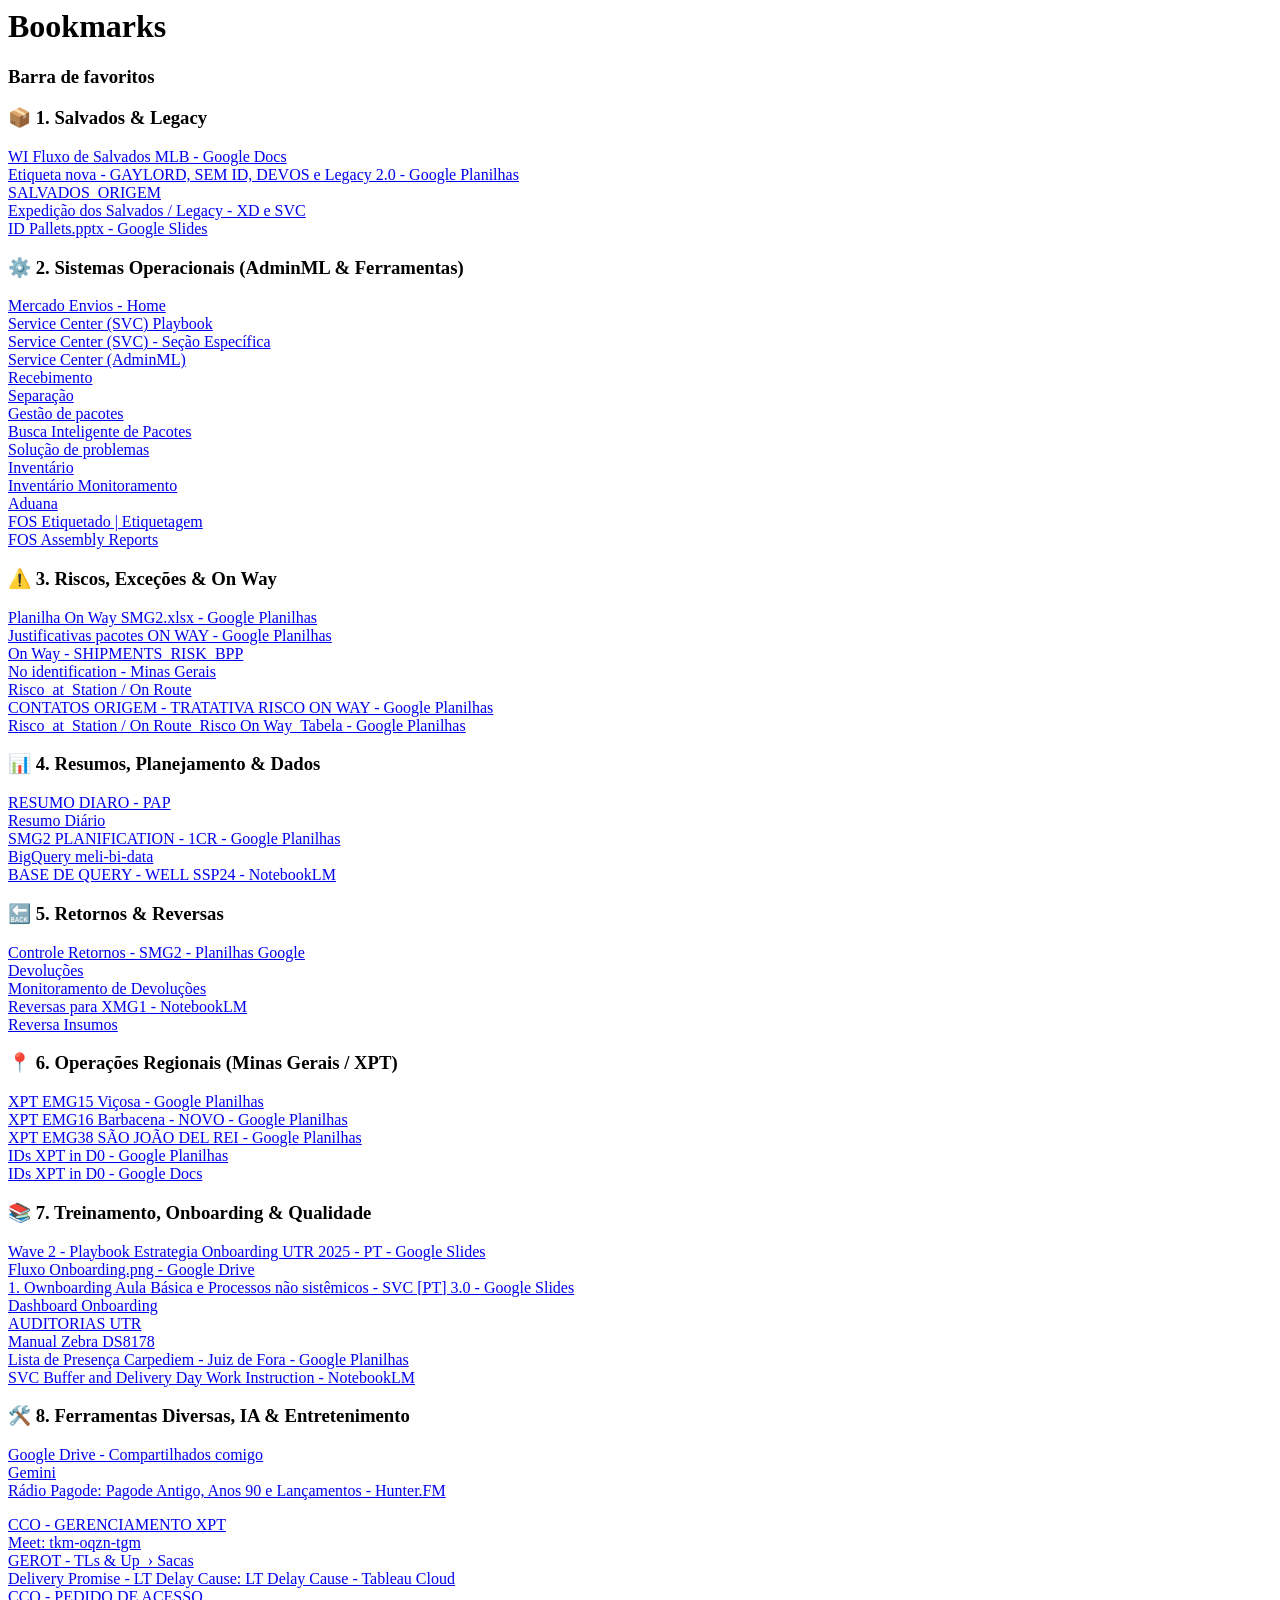
==== commit 5e448c8f: "chore: update bookmark timestamps and add auto-generation warning to fav.html" ====
--- a/fav.html
+++ b/fav.html
@@ -1,19 +1,22 @@
 <!DOCTYPE NETSCAPE-Bookmark-file-1>
+<!-- This is an automatically generated file.
+     It will be read and overwritten.
+     DO NOT EDIT! -->
 <META HTTP-EQUIV="Content-Type" CONTENT="text/html; charset=UTF-8">
 <TITLE>Bookmarks</TITLE>
 <H1>Bookmarks</H1>
 <DL><p>
-    <DT><H3 ADD_DATE="1775301398" LAST_MODIFIED="1775491879" PERSONAL_TOOLBAR_FOLDER="true">Barra de favoritos</H3>
+    <DT><H3 ADD_DATE="1745688765" LAST_MODIFIED="1776166768" PERSONAL_TOOLBAR_FOLDER="true">Barra de favoritos</H3>
     <DL><p>
-        <DT><H3 ADD_DATE="1775302848" LAST_MODIFIED="0">📦 1. Salvados &amp; Legacy</H3>
+        <DT><H3 ADD_DATE="1775563253" LAST_MODIFIED="0">📦 1. Salvados &amp; Legacy</H3>
         <DL><p>
-            <DT><A HREF="https://docs.google.com/document/d/1lHiRZoUrTtdoUfF2jTKSwaVMA59k0ou8ox0Mc1_N-KA/edit?tab=t.0" ADD_DATE="1768042945" ICON="[data-uri]">WI Fluxo de Salvados MLB - Google Docs</A>
+            <DT><A HREF="https://docs.google.com/document/d/1lHiRZoUrTtdoUfF2jTKSwaVMA59k0ou8ox0Mc1_N-KA/edit?tab=t.0" ADD_DATE="1768042945" ICON="[data-uri]">WI Fluxo de Salvados MLB - Google Docs</A>
             <DT><A HREF="https://docs.google.com/spreadsheets/d/1_zCqpc20b7EylmmNpUgCIeiRggBD4pQ9_4GQkWXSvbE/edit?gid=1541844201#gid=1541844201" ADD_DATE="1768042078" ICON="[data-uri]">Etiqueta nova - GAYLORD, SEM ID, DEVOS e Legacy 2.0 - Google Planilhas</A>
             <DT><A HREF="https://www.appsheet.com/start/94f6bd67-5392-47a4-880e-75851dbfe26a?platform=desktop#appName=SALVADOS_ORIGEM-761204303&vss=[base64]&view=Lan%C3%A7ar%20Salvados" ADD_DATE="1768041931" ICON="[data-uri]">SALVADOS_ORIGEM</A>
-            <DT><A HREF="https://docs.google.com/forms/d/e/1FAIpQLScFys2pfaHs0rWslCGajpr1Aqkwvfn3L1pzrXIRPqRuzeIl0w/viewform" ADD_DATE="1768043248" ICON="[data-uri]">Expedição dos Salvados / Legacy - XD e SVC</A>
-            <DT><A HREF="https://docs.google.com/presentation/d/1aY3RiyJctiIhOkOUeUSNHRsc2BH4TcG1/edit?slide=id.g364f4e5593a_0_8#slide=id.g364f4e5593a_0_8" ADD_DATE="1768047298" ICON="[data-uri]">ID Pallets.pptx - Google Slides</A>
+            <DT><A HREF="https://docs.google.com/forms/d/e/1FAIpQLScFys2pfaHs0rWslCGajpr1Aqkwvfn3L1pzrXIRPqRuzeIl0w/viewform" ADD_DATE="1768043248" ICON="[data-uri]">Expedição dos Salvados / Legacy - XD e SVC</A>
+            <DT><A HREF="https://docs.google.com/presentation/d/1aY3RiyJctiIhOkOUeUSNHRsc2BH4TcG1/edit?slide=id.g364f4e5593a_0_8#slide=id.g364f4e5593a_0_8" ADD_DATE="1768047298" ICON="[data-uri]">ID Pallets.pptx - Google Slides</A>
         </DL><p>
-        <DT><H3 ADD_DATE="1775302848" LAST_MODIFIED="0">⚙️ 2. Sistemas Operacionais (AdminML &amp; Ferramentas)</H3>
+        <DT><H3 ADD_DATE="1775563253" LAST_MODIFIED="0">⚙️ 2. Sistemas Operacionais (AdminML &amp; Ferramentas)</H3>
         <DL><p>
             <DT><A HREF="https://xtools.adminml.com/tools/home/mercadoenvios" ADD_DATE="1760522484" ICON="[data-uri]">Mercado Envios - Home</A>
             <DT><A HREF="https://sites.google.com/mercadolibre.com/wowexcelenciaoperacional-port/transportes/service-center-svc" ADD_DATE="1770372011" ICON="[data-uri]">Service Center (SVC) Playbook</A>
@@ -22,7 +25,7 @@
             <DT><A HREF="https://envios.adminml.com/logistics/service-center/inbound" ADD_DATE="1760522567" ICON="[data-uri]">Recebimento</A>
             <DT><A HREF="https://envios.adminml.com/logistics/sorting/monitoring" ADD_DATE="1768236681" ICON="[data-uri]">Separação</A>
             <DT><A HREF="https://envios.adminml.com/logistics/package-management" ADD_DATE="1760522508" ICON="[data-uri]">Gestão de pacotes</A>
-            <DT><A HREF="https://search.debugzone.com.br/" ADD_DATE="1775307209">Busca Inteligente de Pacotes</A>
+            <DT><A HREF="https://search.debugzone.com.br/" ADD_DATE="1775307209" ICON="[data-uri]">Busca Inteligente de Pacotes</A>
             <DT><A HREF="https://envios.adminml.com/logistics/problem-solving/" ADD_DATE="1760522811" ICON="[data-uri]">Solução de problemas</A>
             <DT><A HREF="https://envios.adminml.com/logistics/service-center/inventory" ADD_DATE="1760522546" ICON="[data-uri]">Inventário</A>
             <DT><A HREF="https://envios.adminml.com/logistics/inventory/" ADD_DATE="1767976754" ICON="[data-uri]">Inventário Monitoramento</A>
@@ -30,19 +33,17 @@
             <DT><A HREF="https://tms.adminml.com/fos/labels/authorize" ADD_DATE="1772899595" ICON="[data-uri]">FOS Etiquetado | Etiquetagem</A>
             <DT><A HREF="https://fos.adminml.com/fos-assembly-reports/hu-list/sales" ADD_DATE="1768065949" ICON="[data-uri]">FOS Assembly Reports</A>
         </DL><p>
-
-        <DT><H3 ADD_DATE="1775302848" LAST_MODIFIED="0">⚠️ 3. Riscos, Exceções &amp; On Way</H3>
+        <DT><H3 ADD_DATE="1775563253" LAST_MODIFIED="0">⚠️ 3. Riscos, Exceções &amp; On Way</H3>
         <DL><p>
             <DT><A HREF="https://docs.google.com/spreadsheets/d/1jHOzcSjwcsbwQjjcK8XkSSSj24PNHGnJ/edit?gid=1011899283#gid=1011899283" ADD_DATE="1767005293" ICON="[data-uri]">Planilha On Way SMG2.xlsx - Google Planilhas</A>
             <DT><A HREF="https://docs.google.com/spreadsheets/d/15TH5czdopDw6su_LaEx8TX8uPsQc60zK7X15K8jlxRU/edit?gid=1659602290#gid=1659602290" ADD_DATE="1772199589" ICON="[data-uri]">Justificativas pacotes ON WAY - Google Planilhas</A>
             <DT><A HREF="https://lookerstudio.google.com/u/0/reporting/0ef7cd78-56ab-409c-a62a-4885a7819b24/page/tEnnC" ADD_DATE="1769680753" ICON="[data-uri]">On Way - SHIPMENTS_RISK_BPP</A>
-            <DT><A HREF="https://lookerstudio.google.com/u/0/reporting/d0c6a55e-8356-422f-8308-fccbaa30854c/page/tEnnC" ADD_DATE="1770888267" ICON="[data-uri]">No identification - Minas Gerais</A>
-            <DT><A HREF="https://lookerstudio.google.com/u/0/reporting/ae07a3a2-4a73-4bf2-af02-dc7db72f117b/page/p_xft5wm6nmd?pli=1" ADD_DATE="1773236358" ICON="[data-uri]">Risco_at_Station / On Route</A>
+            <DT><A HREF="https://lookerstudio.google.com/u/0/reporting/d0c6a55e-8356-422f-8308-fccbaa30854c/page/tEnnC" ADD_DATE="1770888267" ICON="[data-uri]">No identification - Minas Gerais</A>
+            <DT><A HREF="https://lookerstudio.google.com/u/0/reporting/ae07a3a2-4a73-4bf2-af02-dc7db72f117b/page/p_xft5wm6nmd?pli=1" ADD_DATE="1773236358" ICON="[data-uri]">Risco_at_Station / On Route</A>
             <DT><A HREF="https://docs.google.com/spreadsheets/d/1z6ywsTK5E450oUohzCO6VarOmrUmPxF7WOGgxWelGE4/edit?gid=0#gid=0" ADD_DATE="1773307299" ICON="[data-uri]">CONTATOS ORIGEM - TRATATIVA RISCO ON WAY - Google Planilhas</A>
             <DT><A HREF="https://docs.google.com/spreadsheets/d/1C6WdzWWzC2ENZuHj_X8ZdaOWOlMWsbpBbsNmfV-abEE/edit?gid=0#gid=0" ADD_DATE="1773307388" ICON="[data-uri]">Risco_at_Station / On Route_Risco On Way_Tabela - Google Planilhas</A>
         </DL><p>
-
-        <DT><H3 ADD_DATE="1775302848" LAST_MODIFIED="0">📊 4. Resumos, Planejamento &amp; Dados</H3>
+        <DT><H3 ADD_DATE="1775563253" LAST_MODIFIED="0">📊 4. Resumos, Planejamento &amp; Dados</H3>
         <DL><p>
             <DT><A HREF="https://docs.google.com/spreadsheets/d/1xkn0ee3L5zbgEXpL_bny_90ZAwblMwpDRKmo16p8_xw/edit?gid=0#gid=0" ADD_DATE="1760702585" ICON="[data-uri]">RESUMO DIARO - PAP</A>
             <DT><A HREF="https://docs.google.com/spreadsheets/d/15_4MJMAhM0pmH46uxUiDOqwVmkyvyarzTT00KW6K9Cw/edit?usp=drive_link" ADD_DATE="1760702081" ICON="[data-uri]">Resumo Diário</A>
@@ -50,8 +51,7 @@
             <DT><A HREF="https://console.cloud.google.com/bigquery?project=meli-bi-data&ws=!1m0" ADD_DATE="1761994598" ICON="[data-uri]">BigQuery meli-bi-data</A>
             <DT><A HREF="https://notebooklm.google.com/notebook/523ed6a5-a218-4dd5-b7a7-86f9d71c848e?pli=1" ADD_DATE="1771341376" ICON="[data-uri]">BASE DE QUERY - WELL SSP24 - NotebookLM</A>
         </DL><p>
-
-        <DT><H3 ADD_DATE="1775302848" LAST_MODIFIED="0">🔙 5. Retornos &amp; Reversas</H3>
+        <DT><H3 ADD_DATE="1775563253" LAST_MODIFIED="0">🔙 5. Retornos &amp; Reversas</H3>
         <DL><p>
             <DT><A HREF="https://docs.google.com/spreadsheets/d/1jLQNmAAPq7ffp5TNQJTri25-jUlkzVllAKGMJeORsIQ/edit?gid=1122692491#gid=1122692491" ADD_DATE="1760702108" ICON="[data-uri]">Controle Retornos - SMG2 - Planilhas Google</A>
             <DT><A HREF="https://envios.adminml.com/logistics/service-center/return-to-origin" ADD_DATE="1767006295" ICON="[data-uri]">Devoluções</A>
@@ -59,7 +59,7 @@
             <DT><A HREF="https://notebooklm.google.com/notebook/5ff25524-5ba9-40dc-af9c-160caeff91a2" ADD_DATE="1773220869" ICON="[data-uri]">Reversas para XMG1 - NotebookLM</A>
             <DT><A HREF="https://lookerstudio.google.com/u/0/reporting/a045246b-4ede-46ce-9a01-fe29d6da02e6/page/LFZbF" ADD_DATE="1770372193" ICON="[data-uri]">Reversa Insumos</A>
         </DL><p>
-        <DT><H3 ADD_DATE="1775302848" LAST_MODIFIED="0">📍 6. Operações Regionais (Minas Gerais / XPT)</H3>
+        <DT><H3 ADD_DATE="1775563253" LAST_MODIFIED="0">📍 6. Operações Regionais (Minas Gerais / XPT)</H3>
         <DL><p>
             <DT><A HREF="https://docs.google.com/spreadsheets/d/169yGR3JJoH1T_Fuwdsxq5gsSkU7ha3tsLrgrArR6-JY/edit?gid=1248609811#gid=1248609811" ADD_DATE="1768237256" ICON="[data-uri]">XPT EMG15 Viçosa - Google Planilhas</A>
             <DT><A HREF="https://docs.google.com/spreadsheets/d/17MS6xTAaWogGkr9EifZgO6EevSzudx-OcgZ80rAmFjc/edit?gid=437193426#gid=437193426" ADD_DATE="1768237326" ICON="[data-uri]">XPT EMG16 Barbacena - NOVO - Google Planilhas</A>
@@ -67,22 +67,27 @@
             <DT><A HREF="https://docs.google.com/spreadsheets/d/1nRKMvElg6TnnUfrtJWeHGOcpLY4G1QRBAS4q4Y8CInk/edit?gid=1216661865#gid=1216661865" ADD_DATE="1775221481" ICON="[data-uri]">IDs XPT in D0 - Google Planilhas</A>
             <DT><A HREF="https://docs.google.com/document/d/12CsVoUnTU68UJay_VTwZ3cpaGvwZHEePwfhiAoZFqHo/edit?tab=t.0" ADD_DATE="1775304610" ICON="[data-uri]">IDs XPT in D0 - Google Docs</A>
         </DL><p>
-        <DT><H3 ADD_DATE="1775302848" LAST_MODIFIED="0">📚 7. Treinamento, Onboarding &amp; Qualidade</H3>
+        <DT><H3 ADD_DATE="1775563253" LAST_MODIFIED="0">📚 7. Treinamento, Onboarding &amp; Qualidade</H3>
         <DL><p>
-            <DT><A HREF="https://docs.google.com/presentation/d/1KzBoLQaQCZ8jhkSrt9YyLe1f0KgUssI31yi4SYzKKko/edit?slide=id.g33b687a7f7b_0_79#slide=id.g33b687a7f7b_0_79" ADD_DATE="1768382059" ICON="[data-uri]">Wave 2 - Playbook Estrategia Onboarding UTR 2025 - PT - Google Slides</A>
+            <DT><A HREF="https://docs.google.com/presentation/d/1KzBoLQaQCZ8jhkSrt9YyLe1f0KgUssI31yi4SYzKKko/edit?slide=id.g33b687a7f7b_0_79#slide=id.g33b687a7f7b_0_79" ADD_DATE="1768382059" ICON="[data-uri]">Wave 2 - Playbook Estrategia Onboarding UTR 2025 - PT - Google Slides</A>
             <DT><A HREF="https://drive.google.com/file/d/1aLQKlfJS9eU6g07tcpKs6dJjtn90DajX/view?ts=69662435" ADD_DATE="1768382080" ICON="[data-uri]">Fluxo Onboarding.png - Google Drive</A>
-            <DT><A HREF="https://docs.google.com/presentation/d/1GXilkWO5pdHhmAtHaXv6XXJjzyS2qbpwrW7VKqMYIlk/edit?slide=id.g36298eb2133_2_166#slide=id.g36298eb2133_2_166" ADD_DATE="1768382097" ICON="[data-uri]">1. Ownboarding Aula Básica e Processos não sistêmicos - SVC [PT] 3.0 - Google Slides</A>
+            <DT><A HREF="https://docs.google.com/presentation/d/1GXilkWO5pdHhmAtHaXv6XXJjzyS2qbpwrW7VKqMYIlk/edit?slide=id.g36298eb2133_2_166#slide=id.g36298eb2133_2_166" ADD_DATE="1768382097" ICON="[data-uri]">1. Ownboarding Aula Básica e Processos não sistêmicos - SVC [PT] 3.0 - Google Slides</A>
             <DT><A HREF="https://lookerstudio.google.com/reporting/0e97c4c4-20c3-432d-8a46-18a2591ac59f/page/p_5o5hkf1snd" ADD_DATE="1773236346" ICON="[data-uri]">Dashboard Onboarding</A>
             <DT><A HREF="https://www.appsheet.com/start/d45c9016-6276-4d95-9ee2-5f614c95be97?platform=desktop#appName=QUALITY_AUDITS_2-5594495&vss=[base64]&view=MENU" ADD_DATE="1772209319" ICON="[data-uri]">AUDITORIAS UTR</A>
             <DT><A HREF="https://www.bztech.com.br/arquivos/manual-zebra-ds8178.pdf?srsltid=AfmBOoo3fnD91IqZ7brmycCCOQBG97OHoKnTflmAA2N9WvQpqSOJjpkA" ADD_DATE="1769593745" ICON="[data-uri]">Manual Zebra DS8178</A>
             <DT><A HREF="https://docs.google.com/spreadsheets/d/1d6xwfzoKnDVa-pfsjUDDlhFRjMfVPT17SSNiXleIGXA/edit?gid=437509299#gid=437509299" ADD_DATE="1775491879" ICON="[data-uri]">Lista de Presença Carpediem - Juiz de Fora - Google Planilhas</A>
             <DT><A HREF="https://notebooklm.google.com/notebook/4eea8ae7-8c10-4f36-8db0-9d732000df71" ADD_DATE="1775331683" ICON="[data-uri]">SVC Buffer and Delivery Day Work Instruction - NotebookLM</A>
         </DL><p>
-        <DT><H3 ADD_DATE="1775302848" LAST_MODIFIED="0">🛠️ 8. Ferramentas Diversas, IA &amp; Entretenimento</H3>
+        <DT><H3 ADD_DATE="1775563253" LAST_MODIFIED="0">🛠️ 8. Ferramentas Diversas, IA &amp; Entretenimento</H3>
         <DL><p>
             <DT><A HREF="https://drive.google.com/drive/shared-with-me" ADD_DATE="1760701992" ICON="[data-uri]">Google Drive - Compartilhados comigo</A>
             <DT><A HREF="https://gemini.google.com/app" ADD_DATE="1761818388" ICON="[data-uri]">Gemini</A>
             <DT><A HREF="https://hunter.fm/pagode/" ADD_DATE="1775301047" ICON="[data-uri]">Rádio Pagode: Pagode Antigo, Anos 90 e Lançamentos - Hunter.FM</A>
         </DL><p>
+        <DT><A HREF="https://www.appsheet.com/start/d0cd74ae-e285-4423-9247-9a57cd06d4a3?platform=desktop#appName=AUDITORIADEEXPEDI%C3%87%C3%83O-611484234&vss=[base64]&view=Gest%C3%A3o%20de%20pacotes" ADD_DATE="1776166768" ICON="[data-uri]">CCO - GERENCIAMENTO XPT</A>
+        <DT><A HREF="https://meet.google.com/tkm-oqzn-tgm" ADD_DATE="1775826544" ICON="[data-uri]">Meet: tkm-oqzn-tgm</A>
+        <DT><A HREF="https://lookerstudio.google.com/reporting/51e555ec-7bb7-4502-a3a0-ae292552da25/page/p_h4zrx2ze2d" ADD_DATE="1775566266" ICON="[data-uri]">GEROT - TLs &amp; Up  › Sacas</A>
+        <DT><A HREF="https://us-east-1.online.tableau.com/#/site/melishipping/views/DeliveryPromise-LTDelayCause_17490817596960/LTDelayCause?:iid=1" ADD_DATE="1775566256" ICON="[data-uri]">Delivery Promise - LT Delay Cause: LT Delay Cause - Tableau Cloud</A>
+        <DT><A HREF="https://www.appsheet.com/start/a20d6df6-53dd-4e30-98d0-777b1fa4bd6a?platform=desktop#appName=CCO-Pedidodeacesso-513202801&vss=[base64]&view=Pedido%20de%20acesso" ADD_DATE="1775831571" ICON="[data-uri]">CCO - PEDIDO DE ACESSO</A>
     </DL><p>
-</DL><p>+</DL><p>
